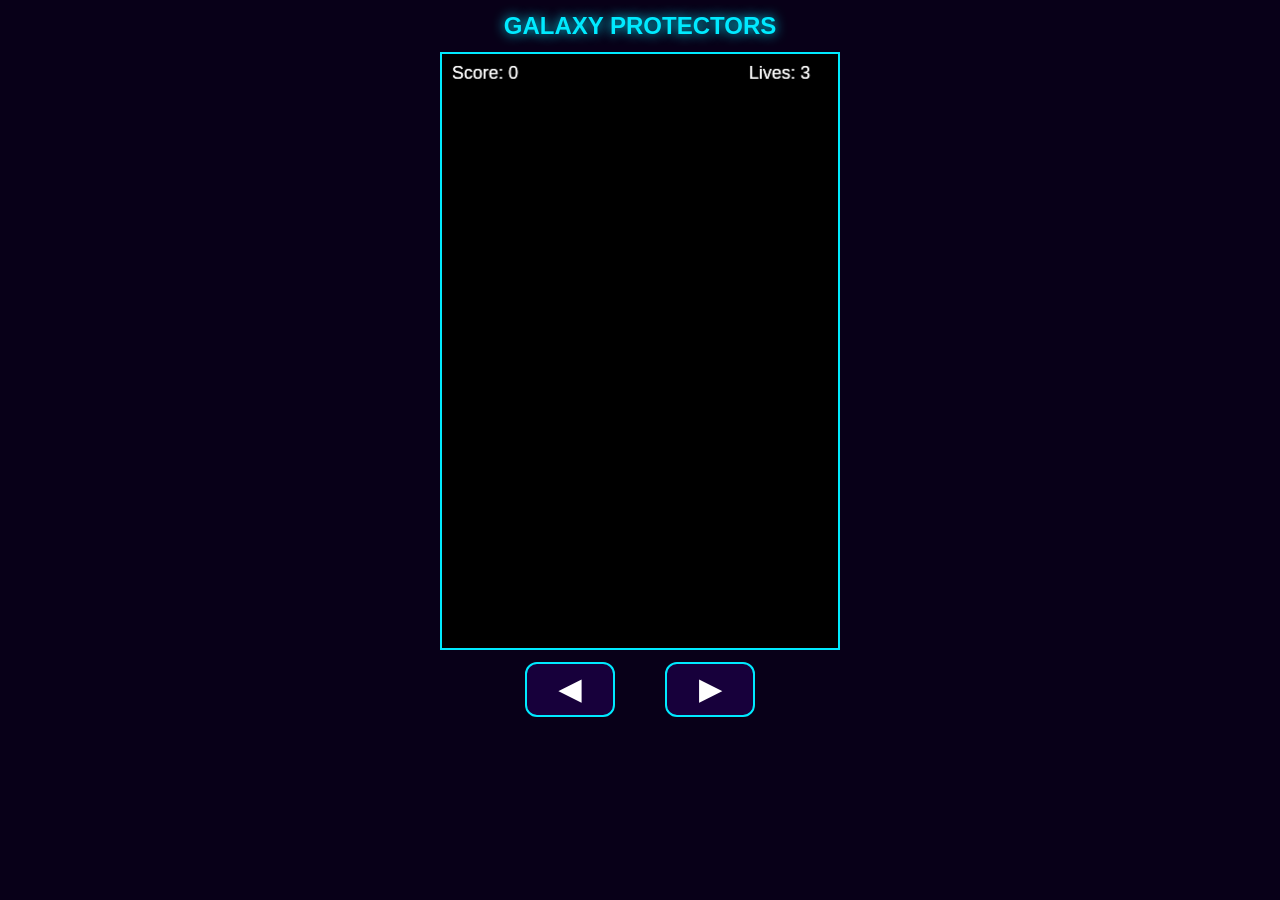
==== index.html @ ba30fa3d "Rename Index.html to index.html" ====
<!DOCTYPE html>
<html lang="en">
<head>
    <meta charset="UTF-8">
    <meta name="viewport" content="width=device-width, initial-scale=1.0">
    <title>Galaxy Protectors</title>
    <link rel="stylesheet" href="Style.css">
    <link rel="manifest" href="manifest.json">
    <meta name="theme-color" content="#080018">
</head>
<body>

    <h1>GALAXY PROTECTORS</h1>

    <div id="gameContainer">
        <canvas id="gameCanvas" width="400" height="600"></canvas>
    </div>

    <div id="controls">
        <button id="leftBtn">◀</button>
        <button id="rightBtn">▶</button>
    </div>

    <audio id="normalMusic" src="normal-music.mp3" loop></audio>
    <audio id="bossMusic" src="boss-music.mp3" loop></audio>

    <script src="Game.js"></script>

    <script>
    if ("serviceWorker" in navigator) {
        navigator.serviceWorker.register("./service-worker.js");
    }
    </script>

</body>
</html>
---- Style.css ----
* {
    margin: 0;
    padding: 0;
    box-sizing: border-box;
}

body {
    background: #080018;
    color: white;
    font-family: Arial, sans-serif;
    text-align: center;
    overflow: hidden;
}

h1 {
    margin: 12px 0;
    font-size: 24px;
    color: #00eaff;
    text-shadow: 0 0 12px #00eaff;
}

#gameContainer {
    display: flex;
    justify-content: center;
    align-items: center;
}

canvas {
    width: min(100vw, 400px);
    height: auto;
    max-height: 75vh;
    border: 2px solid #00eaff;
    background: black;
}

#controls {
    display: flex;
    justify-content: center;
    gap: 50px;
    margin-top: 12px;
}

button {
    width: 90px;
    height: 55px;
    border: 2px solid #00eaff;
    border-radius: 12px;
    background: #17003b;
    color: white;
    font-size: 28px;
    font-weight: bold;
}
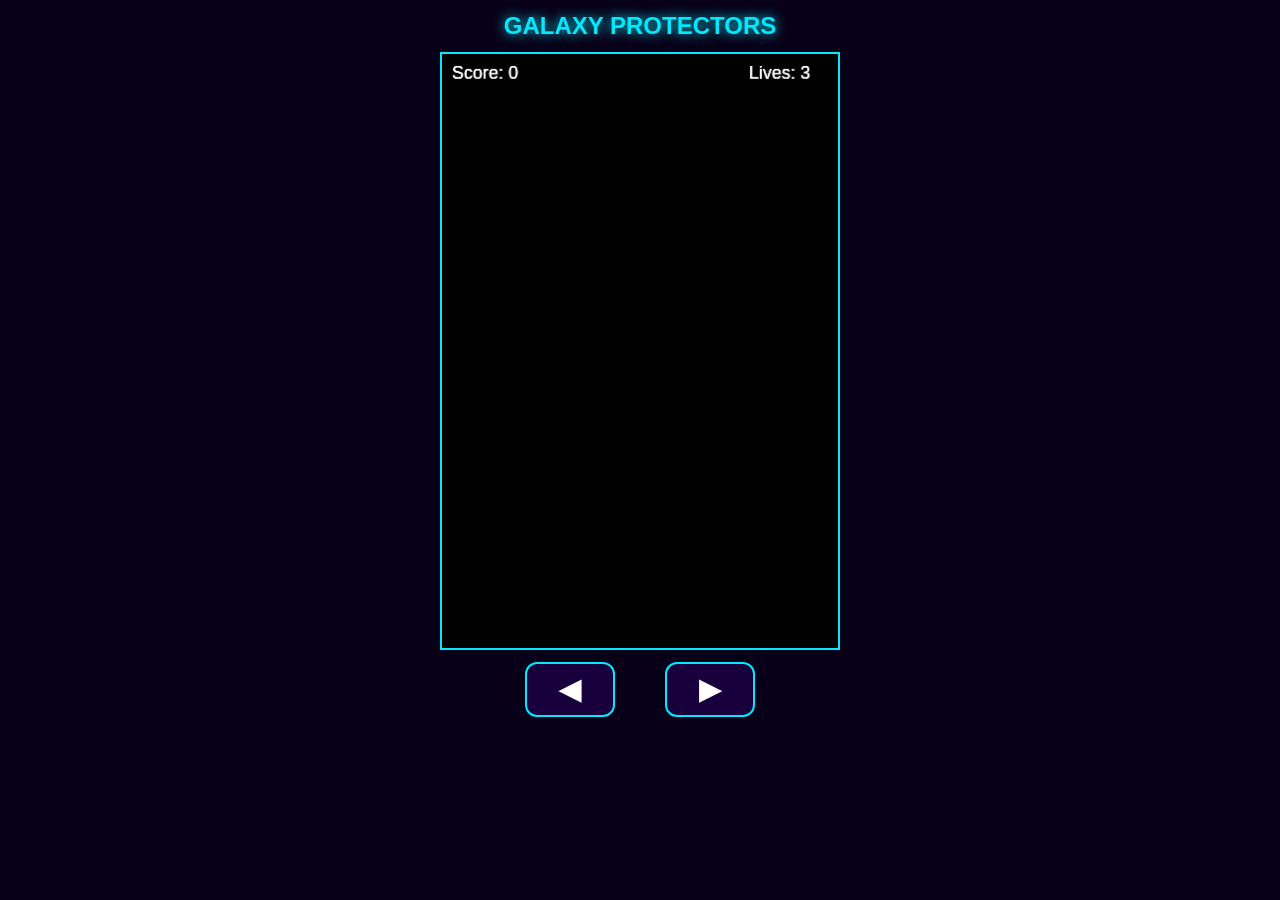
==== commit e3258215: "Create index.html" ====
--- a/index.html
+++ b/index.html
@@ -10,7 +10,6 @@
     <meta name="theme-color" content="#080018">
 </head>
 <body>
-
     <h1>GALAXY PROTECTORS</h1>
 
     <div id="gameContainer">
@@ -32,6 +31,5 @@
         navigator.serviceWorker.register("./service-worker.js");
     }
     </script>
-
 </body>
 </html>
